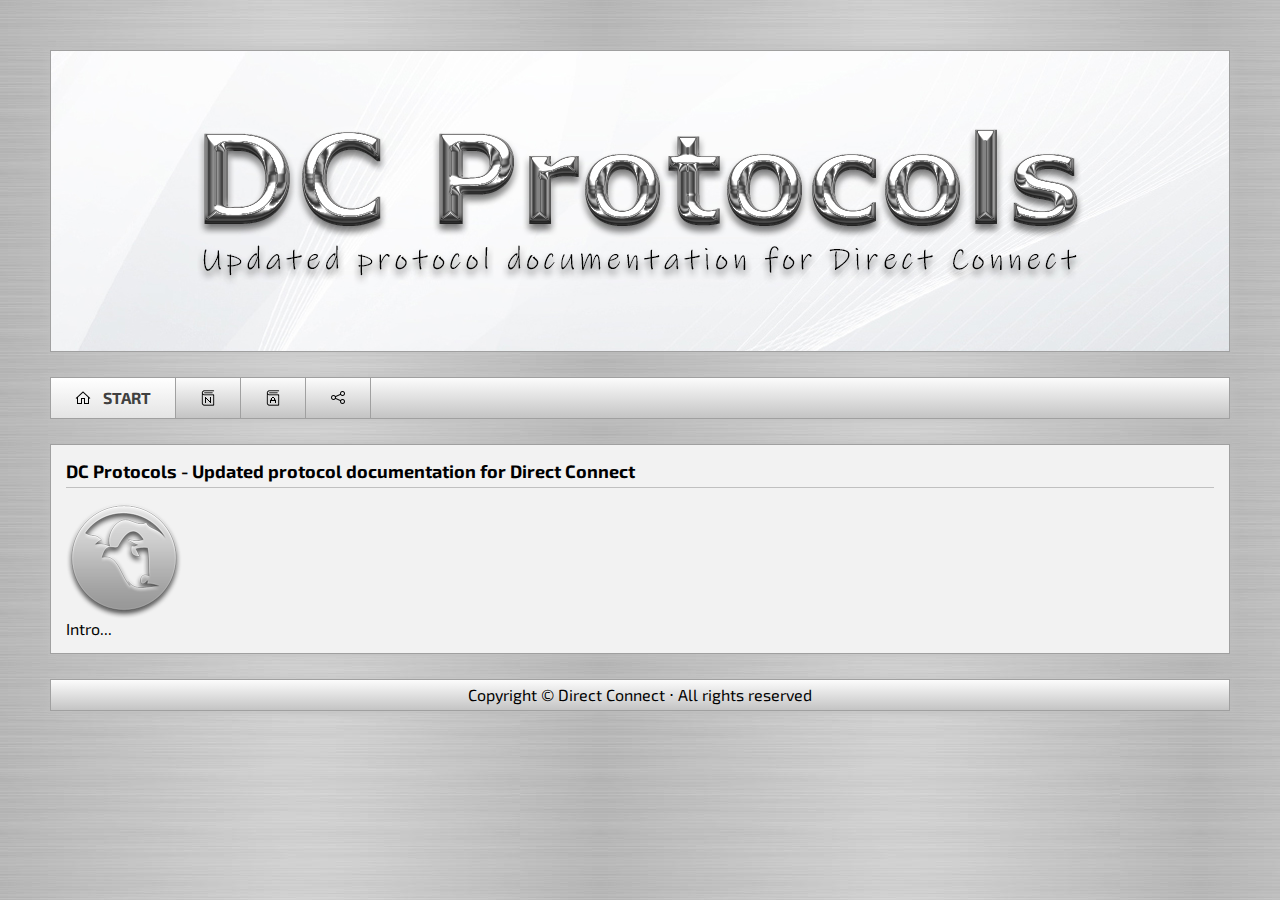
==== index.html @ 8b152c47 "First commit" ====
<!DOCTYPE html>
<html lang="en">
	<!-- © 2022-2025 FearDC -->
	<head>
		<meta charset="utf-8">
		<meta name="description" content="DC Protocols - Updated protocol documentation for Direct Connect">
		<meta name="keywords" content="direct,connect,protocol,nmdc,nmdcs,adc,adcs,documentation,specification,wiki">
		<meta name="author" content="FearDC">
		<meta name="google-site-verification" content="">
		<meta name="viewport" content="width=device-width, initial-scale=1.0">
		<link rel="preconnect" href="https://fonts.googleapis.com">
		<link rel="preconnect" href="https://fonts.gstatic.com" crossorigin>
		<link rel="stylesheet" href="https://fonts.googleapis.com/css2?family=Exo+2:ital,wght@0,100..900;1,100..900&amp;display=swap">
		<link rel="stylesheet" href="/style.css">
		<link rel="shortcut icon" href="/images/favicon.ico">
		<link rel="apple-touch-icon" href="/images/favicon.ico">
		<title>DC Protocols - Start</title>
	</head>
	<body>
		<div class="body">
			<div class="logotype" title="DC Protocols - Updated protocol documentation for Direct Connect">
				<a href="/" rel="nofollow"></a>
			</div>
			<div class="menu">
				<a class="menu active" href="/">
					<img src="/images/menu/start.png" alt="Start"> Start
				</a>
				<a class="menu" href="/NMDC.html">
					<img src="/images/menu/nmdc.png" alt="NMDC"> NMDC
				</a>
				<a class="menu" href="/ADC.html">
					<img src="/images/menu/adc.png" alt="ADC"> ADC
				</a>
				<a class="menu" href="/links.html">
					<img src="/images/menu/links.png" alt="Links"> Links
				</a>
			</div>
			<div class="content">
				<h1 class="headline">DC Protocols - Updated protocol documentation for Direct Connect</h1>
				<img class="logo" src="/images/icon.png" alt="Logotype" title="Logotype">

				Intro...
			</div>
			<div class="footer center">Copyright &copy; Direct Connect &#8901; All rights reserved</div>
		</div>
	</body>
</html>
---- style.css ----
/* © 2022-2025 FearDC */

@-moz-keyframes spin {
	100% {
		-moz-transform: rotate(360deg);
	}
}

@-webkit-keyframes spin {
	100% {
		-webkit-transform: rotate(360deg);
	}
}

@keyframes spin {
	100% {
		-webkit-transform: rotate(360deg);
		transform: rotate(360deg);
	}
}

@-webkit-keyframes enter {
	from {
		opacity: 0.0;
	}
	to {
		opacity: 1.0;
	}
}

@-moz-keyframes enter {
	from {
		opacity: 0.0;
	}
	to {
		opacity: 1.0;
	}
}

@-o-keyframes enter {
	from {
		opacity: 0.0;
	}
	to {
		opacity: 1.0;
	}
}

@keyframes enter {
	from {
		opacity: 0.0;
	}
	to {
		opacity: 1.0;
	}
}

::-webkit-scrollbar {
	width: 10px;
	height: 10px;
}

::-webkit-scrollbar-track {
	background: #d4d4d4;
}

::-webkit-scrollbar-thumb {
	background: #acacac;
}

::-webkit-scrollbar-thumb:hover {
	background: #707070;
}

body {
	margin: 0;
	padding: 50px;
	min-width: 800px;
	/*text-shadow: 0px 0px 3px #ffffff;*/
	font-family: 'Exo 2', sans-serif;
	background: #ffffff url('/images/back.png') repeat left top;
	background-attachment: fixed;
	-webkit-animation-name: enter;
	-moz-animation-name: enter;
	-o-animation-name: enter;
	animation-name: enter;
	-webkit-animation-duration: 1.0s;
	-moz-animation-duration: 1.0s;
	-o-animation-duration: 1.0s;
	animation-duration: 1.0s;
}

img {
	border-width: 0;
}

br {
	line-height: 15px;
}

ul, ol, pre {
	margin-top: 0;
	margin-bottom: 0;
}

a {
	color: #357ac7;
	text-decoration: none;
	word-wrap: break-word;
	-webkit-transition-duration: 0.3s;
	-moz-transition-duration: 0.3s;
	-o-transition-duration: 0.3s;
	transition-duration: 0.3s;
}

a:hover {
	color: #5da2ef;
}

a.red, span.red, h3.red, td.red {
	color: #c11b17;
}

a.green, span.green, h3.green, td.green {
	color: #339900;
}

a.blue, span.blue, h3.blue, td.blue {
	color: #0000ff;
}

span.gray, td.gray {
	color: #a0a0a0;
}

tr.gray {
	background-color: #f2f2f2;
	background-color: rgba(242, 242, 242, 0.5);
}

div.gray {
	background-color: #f2f2f2;
	background-color: rgba(242, 242, 242, 0.5);
}

div.white {
	background-color: #ffffff;
	background-color: rgba(255, 255, 255, 0.5);
}

div.body {
	max-width: 1200px;
	margin: 0 auto;
}

div.logotype {
	height: 300px;
	margin-bottom: 25px;
	border: 1px solid #a0a0a0;
	-webkit-box-shadow: 0 0 10px #c0c0c0;
	-moz-box-shadow: 0 0 10px #c0c0c0;
	box-shadow: 0 0 10px #c0c0c0;
	background: #fcfcfc url('/images/logo.png') no-repeat center center;
	/*background-size: cover;*/
}

div.logotype a {
	display: block;
	height: 300px;
}

img.logo {
	display: block;
	-webkit-animation: spin 8s linear infinite;
	-moz-animation: spin 8s linear infinite;
	animation: spin 8s linear infinite;
}

a.menu {
	color: #0d529f;
	background-color: #c4c4c4;
	background: -webkit-linear-gradient(#fcfcfc, #c4c4c4);
	background: -moz-linear-gradient(#fcfcfc, #c4c4c4);
	background: -o-linear-gradient(#fcfcfc, #c4c4c4);
	background: linear-gradient(#fcfcfc, #c4c4c4);
}

a.menu img {
	display: block;
	float: left;
	height: 16px;
	width: 16px;
	margin: 12px;
	/*opacity: 0.8;*/
	-webkit-transition-duration: 1.0s;
	-moz-transition-duration: 1.0s;
	-o-transition-duration: 1.0s;
	transition-duration: 1.0s;
}

img.menu {
	display: block;
	float: left;
	margin: 2px 4px 0 0;
	/*opacity: 0.8;*/
	-webkit-transition-duration: 1.0s;
	-moz-transition-duration: 1.0s;
	-o-transition-duration: 1.0s;
	transition-duration: 1.0s;
}

img.menu:hover {
	/*opacity: 1.0;
	-webkit-transform: rotateX(360deg);
	-moz-transform: rotateX(360deg);
	-ms-transform: rotateX(360deg);
	-o-transform: rotateX(360deg);
	transform: rotateX(360deg);*/
}

div.menu a:hover img, div.menu a.active:hover img {
	/*opacity: 1.0;
	-webkit-transform: rotateX(360deg);
	-moz-transform: rotateX(360deg);
	-ms-transform: rotateX(360deg);
	-o-transform: rotateX(360deg);
	transform: rotateX(360deg);*/
}

div.menu {
	height: 40px;
	border: 1px solid #a0a0a0;
	-webkit-box-shadow: 0 0 10px #c0c0c0;
	-moz-box-shadow: 0 0 10px #c0c0c0;
	box-shadow: 0 0 10px #c0c0c0;
	color: #404040;
	margin-bottom: 25px;
	background-color: #c4c4c4;
	background: -webkit-linear-gradient(#fcfcfc, #c4c4c4);
	background: -moz-linear-gradient(#fcfcfc, #c4c4c4);
	background: -o-linear-gradient(#fcfcfc, #c4c4c4);
	background: linear-gradient(#fcfcfc, #c4c4c4);
}

div.menu a {
	float: left;
	display: block;
	padding: 0 12px;
	font-size: 0;
	font-weight: bold;
	text-transform: uppercase;
	color: #404040;
	/*text-shadow: 1px 1px 2px #868686;*/
	-webkit-transition: font-size 0.3s ease-in 0s;
	-moz-transition: font-size 0.3s ease-in 0s;
	-o-transition: font-size 0.3s ease-in 0s;
	transition: font-size 0.3s ease-in 0s;
	line-height: 40px;
	border-right: 1px solid #a0a0a0;
}

div.menu a:hover, div.menu a.active {
	padding-right: 24px;
	font-size: medium;
	background-color: #e4e4e4;
	background: -webkit-linear-gradient(#ffffff, #e4e4e4);
	background: -moz-linear-gradient(#ffffff, #e4e4e4);
	background: -o-linear-gradient(#ffffff, #e4e4e4);
	background: linear-gradient(#ffffff, #e4e4e4);
}

ul.menu li:hover {
	list-style-type: circle;
}

div.content {
	padding: 15px;
	margin-bottom: 25px;
	/*opacity: 0.7;*/
	/*background: #ffffff url('/images/cont.png') repeat left top;*/
	background-color: #f2f2f2;
	/*background-color: rgba(255, 255, 255, 0.9);*/
	border: 1px solid #a0a0a0;
	-webkit-box-shadow: 0 0 10px #c0c0c0;
	-moz-box-shadow: 0 0 10px #c0c0c0;
	box-shadow: 0 0 10px #c0c0c0;
	/*background: -webkit-linear-gradient(#f8f8f8, #e8e8e8);
	background: -moz-linear-gradient(#f8f8f8, #e8e8e8);
	background: -o-linear-gradient(#f8f8f8, #e8e8e8);
	background: linear-gradient(#f8f8f8, #e8e8e8);*/
}

div.footer {
	padding: 5px 15px;
	border: 1px solid #a0a0a0;
	-webkit-box-shadow: 0 0 10px #c0c0c0;
	-moz-box-shadow: 0 0 10px #c0c0c0;
	box-shadow: 0 0 10px #c0c0c0;
	background-color: #c4c4c4;
	background: -webkit-linear-gradient(#fcfcfc, #c4c4c4);
	background: -moz-linear-gradient(#fcfcfc, #c4c4c4);
	background: -o-linear-gradient(#fcfcfc, #c4c4c4);
	background: linear-gradient(#fcfcfc, #c4c4c4);
}

h1.headline {
	font-size: 18px;
	margin: 0 0 15px;
	padding-bottom: 5px;
	border-bottom: 1px solid #c0c0c0; /*cacaca*/
	/*text-shadow: 0.5px 0.5px 0.5px #a2a2a2;*/
}

h4.headline {
	font-weight: bold;
	margin: 0 0 15px;
	padding-bottom: 5px;
	border-bottom: 1px solid #c0c0c0; /*cacaca*/
	/*text-shadow: 0.5px 0.5px 0.5px #a2a2a2;*/
}

h1.notop, h4.notop {
	margin-top: 15px;
}

table.small {
	/*
	font-size: small;
	border: 1px solid #c0c0c0;
	*/
	width: 100%;
	border-spacing: 0;
	border-top: 1px solid #c0c0c0; /*e8e8e8*/
	border-left: 1px solid #c0c0c0; /*e8e8e8*/
	border-right: 1px solid #c0c0c0; /*e8e8e8*/
	background-color: #ffffff;
}

table.small th, table.small td {
	width: auto;
	padding: 5px;
	text-align: left;
	vertical-align: top;
	line-height: 18px;
	border-bottom: 1px solid #c0c0c0; /*e8e8e8*/
	/*
	-webkit-box-shadow: inset 0 4px -3px #c0c0c0;
	-moz-box-shadow: inset 0 4px -3px #c0c0c0;
	box-shadow: inset 0 4px -3px #c0c0c0;
	opacity: 0.8;
	*/
}

/*
table.small td {
	width: auto;
	padding: 5px;
	text-align: left;
	vertical-align: text-top;
	border-bottom: 1px solid #e8e8e8;
}
*/

table.small th.min, table.small td.min {
	width: 1%;
	white-space: nowrap;
}

table.small th.hundr, table.small td.hundr {
	width: 100px;
	white-space: nowrap;
}

table.small tr, table.small tr th, table.small tr td {
	-webkit-transition-duration: 0.2s;
	-moz-transition-duration: 0.2s;
	-o-transition-duration: 0.2s;
	transition-duration: 0.2s;
}

table.small tr:hover td {
	background-color: #ffecb7;
	border-bottom: 1px solid #a0a0a0; /*a4a4a4*/
}

table.small tr.nohover:hover td {
	background-color: transparent;
	border-bottom: 1px solid #c0c0c0; /*e8e8e8*/
}

table.smaller {
	font-size: small;
}

table.smaller th, table.smaller td {
	line-height: 15px;
}

/*
table.smaller td.enlarge {
	-webkit-transition-duration: 0.2s;
	-moz-transition-duration: 0.2s;
	-o-transition-duration: 0.2s;
	transition-duration: 0.2s;
}

table.smaller td.enlarge:hover {
	font-size: medium;
}

table.smaller tr th, table.smaller tr td {
	-webkit-transition-duration: 0.2s;
	-moz-transition-duration: 0.2s;
	-o-transition-duration: 0.2s;
	transition-duration: 0.2s;
}

table.smaller tr:hover th, table.smaller tr:hover td {
	font-size: medium;
}
*/

table.border, table.border td, table.border th {
	/*border: 1px solid #c0c0c0;*/
	border-width: 0;
}

label {
	display: block;
	font-size: smaller;
	margin: 5px 0 5px 1px;
	/*text-shadow: 1px 1px 2px #d4d4d4;*/
}

label.first {
	margin-top: 0;
}

input, textarea, select {
	padding: 2px 5px;
	border: 1px solid #c0c0c0;
	/*
	-webkit-box-shadow: 3px 3px 5px #d4d4d4;
	-moz-box-shadow: 3px 3px 5px #d4d4d4;
	box-shadow: 3px 3px 5px #d4d4d4;
	*/
	font-size: small;
	font-family: 'Exo 2', sans-serif;
	background-color: #ffffff;
	/*
	background-color: #f2f2f2;
	background: -webkit-linear-gradient(#ffffff, #f2f2f2);
	background: -moz-linear-gradient(#ffffff, #f2f2f2);
	background: -o-linear-gradient(#ffffff, #f2f2f2);
	background: linear-gradient(#ffffff, #f2f2f2);
	*/
}

textarea {
	padding: 5px;
	min-width: 350px;
	min-height: 100px;
}

input[type=checkbox] {
	-webkit-box-shadow: initial;
	-moz-box-shadow: initial;
	box-shadow: initial;
}

input[type=text], input[type=number], input[type=password], input[type=file] {
	height: 23px;
}

input[type=number] {
	width: 60px;
	-moz-appearance: textfield;
}

input[type=number]::-webkit-inner-spin-button, input[type=number]::-webkit-outer-spin-button {
	margin: 0;
	-webkit-appearance: none;
}

select, option {
	height: 29px;
	line-height: 29px;
	padding-right: 0;
	box-sizing: border-box;
}

input[type=file] {
	padding-left: 0;
	padding-right: 0;
}

input[type=submit] {
	height: 29px;
	color: #000000;
	border: 1px solid #b0b0b0;
	cursor: pointer;
	padding: 3px 20px;
	-webkit-transition-duration: 0.2s;
	-moz-transition-duration: 0.2s;
	-o-transition-duration: 0.2s;
	transition-duration: 0.2s;
	background-color: #c0c0c0;
	background: -webkit-linear-gradient(#f2f2f2, #c0c0c0);
	background: -moz-linear-gradient(#f2f2f2, #c0c0c0);
	background: -o-linear-gradient(#f2f2f2, #c0c0c0);
	background: linear-gradient(#f2f2f2, #c0c0c0);
}

input[type=submit]:hover {
	background-color: #d4d4d4;
	background: -webkit-linear-gradient(#fcfcfc, #d4d4d4);
	background: -moz-linear-gradient(#fcfcfc, #d4d4d4);
	background: -o-linear-gradient(#fcfcfc, #d4d4d4);
	background: linear-gradient(#fcfcfc, #d4d4d4);
}

div.error {
	font-weight: bold;
	font-size: small;
	padding: 5px;
	margin-bottom: 15px;
	text-align: center;
	border: 1px solid #a0a0a0;
	background-color: #ffc8c3;
}

div.success {
	font-weight: bold;
	font-size: small;
	padding: 5px;
	margin-bottom: 15px;
	text-align: center;
	border: 1px solid #a0a0a0;
	background-color: #b1eb84;
}

input.error, textarea.error, select.error {
	border-color: #c11b17;
}

div.mono {
	font-size: small;
	font-family: 'Courier New', Courier, monospace;
}

div.code {
	max-height: 600px;
	white-space: nowrap;
	overflow: auto;
	border: 1px solid #c0c0c0;
	padding: 5px;
	background-color: #fcfcfc;
	/*
	background-color: #e8e8e8;
	background: -webkit-linear-gradient(#ffffff, #e8e8e8);
	background: -moz-linear-gradient(#ffffff, #e8e8e8);
	background: -o-linear-gradient(#ffffff, #e8e8e8);
	background: linear-gradient(#ffffff, #e8e8e8);
	*/
}

div.codehead {
	padding-bottom: 5px;
	margin-bottom: 5px;
	border-bottom: 1px solid #c0c0c0;
	font-weight: bold;
	font-family: 'Exo 2', sans-serif;
}

div.quote {
	max-height: 600px;
	white-space: nowrap;
	overflow: auto;
	border: 1px solid #c0c0c0;
	padding: 5px;
	background-color: #fcfcfc;
	/*
	background-color: #e8e8e8;
	background: -webkit-linear-gradient(#ffffff, #e8e8e8);
	background: -moz-linear-gradient(#ffffff, #e8e8e8);
	background: -o-linear-gradient(#ffffff, #e8e8e8);
	background: linear-gradient(#ffffff, #e8e8e8);
	*/
}

div.quotehead {
	padding-bottom: 5px;
	margin-bottom: 5px;
	border-bottom: 1px solid #c0c0c0;
	font-weight: bold;
	font-family: 'Exo 2', sans-serif;
}

img.imgleft {
	margin: 0 auto 0 0;
	display: block;
	max-width: 99.1%;
	padding: 3px;
	border: 1px solid #c0c0c0;
	background-color: #ffffff;
}

img.imgcenter {
	margin: 0 auto 0 auto;
	display: block;
	max-width: 99.1%;
	padding: 3px;
	border: 1px solid #c0c0c0;
	background-color: #ffffff;
}

img.imgright {
	margin: 0 0 0 auto;
	display: block;
	max-width: 99.1%;
	padding: 3px;
	border: 1px solid #c0c0c0;
	background-color: #ffffff;
}

div.imagebox {
	font-size: 0;
	display: inline-block;
	background-color: #ffffff;
}

a.imagebox {
	display: inline-block;
}

img.imagebox {
	display: block;
	max-width: 99.1%;
	padding: 3px;
	border: 1px solid #c0c0c0;
	background-color: #ffffff;
}

a.imageurl {
	display: inline-block;
	margin-bottom: -4px;
}

img.imageurl {
	display: block;
	max-width: 99.1%;
	/*
	padding: 3px;
	border: 1px solid #c0c0c0;
	background-color: #ffffff;
	*/
}

a.thumbbox {
	font-size: 0;
}

img.thumbbox {
	display: inline-block;
	max-width: 256px;
	max-height: 192px;
	padding: 3px;
	border: 1px solid #c0c0c0;
	background-color: #ffffff;
	-webkit-transition-duration: 1.0s;
	-moz-transition-duration: 1.0s;
	-o-transition-duration: 1.0s;
	transition-duration: 1.0s;
}

img.thumbbox:hover {
	-webkit-box-shadow: 0 0 25px #000000;
	-moz-box-shadow: 0 0 25px #000000;
	box-shadow: 0 0 25px #000000;
	z-index: 100;
	-webkit-transform: scale(1.1);
	-moz-transform: scale(1.1);
	-o-transform: scale(1.1);
	transform: scale(1.1);
}

span.sel {
	padding: 0 5px;
	font-size: smaller;
	white-space: nowrap;
	background-color: #fcfcfc;
	border: 1px solid #c0c0c0;
}

div.spoil {
	/*
	font-size: small;
	font-weight: bold;
	border: 1px solid #c0c0c0;
	padding: 5px;
	background-color: #e8e8e8;
	background: -webkit-linear-gradient(#ffffff, #e8e8e8);
	background: -moz-linear-gradient(#ffffff, #e8e8e8);
	background: -o-linear-gradient(#ffffff, #e8e8e8);
	background: linear-gradient(#ffffff, #e8e8e8);
	*/
}

input.spoil {
	/*
	display: inline-block;
	float: right;
	*/
	position: relative;
	/*top: 2px;*/
	top: 1px;
	margin: 0 8px 0 0;
	padding: 0;
}

div.spoilbody {
	/*
	font-weight: normal;
	border-top: 1px solid #c0c0c0;
	padding-top: 5px;
	*/
	margin-top: 5px;
	display: none;
}

input.spoil:checked + div.spoilbody {
	display: block;
}

div.box {
	white-space: nowrap;
	overflow: auto;
	border: 1px solid #c0c0c0;
	padding: 5px;
	background-color: #fcfcfc;
	/*
	background-color: #e8e8e8;
	background: -webkit-linear-gradient(#ffffff, #e8e8e8);
	background: -moz-linear-gradient(#ffffff, #e8e8e8);
	background: -o-linear-gradient(#ffffff, #e8e8e8);
	background: linear-gradient(#ffffff, #e8e8e8);
	*/
}

span.b {
	font-weight: bold;
}

span.u {
	text-decoration: underline;
}

span.i {
	font-style: italic;
}

div.j {
	text-align: justify;
}

div.left, table.small th.left, table.small td.left, th.left, td.left {
	text-align: left;
}

div.center, table.small th.center, table.small td.center, th.center, td.center {
	text-align: center;
}

div.right, table.small th.right, table.small td.right, th.right, td.right {
	text-align: right;
}

span.oline {
	text-decoration: overline;
}

span.tline {
	text-decoration: line-through;
}

span.help {
	cursor: help;
	border-bottom: 1px solid #339900;
}

th.help, td.help {
	cursor: help;
}

img.flag {
	cursor: help;
	display: block;
	margin-top: 3px;
}

div.map {
	position: relative;
}

div.map span {
	position: absolute;
	top: 10px;
	left: 10px;
	font-weight: bold;
	font-size: larger;
	color: #ffffff;
}

div.map span a {
	color: #ffffff;
}

div.map img {
	display: block;
	max-height: 300px;
}

img.info {
	cursor: help;
	display: block;
	float: left;
	margin-top: 1px;
	margin-right: 8px;
}

span.supsep {
	font-size: x-small;
	vertical-align: text-top;
	padding-left: 1px;
	padding-right: 1px;
}

span.smaller {
	font-size: smaller;
}

span.last {
	float: right;
}

/* end of file */
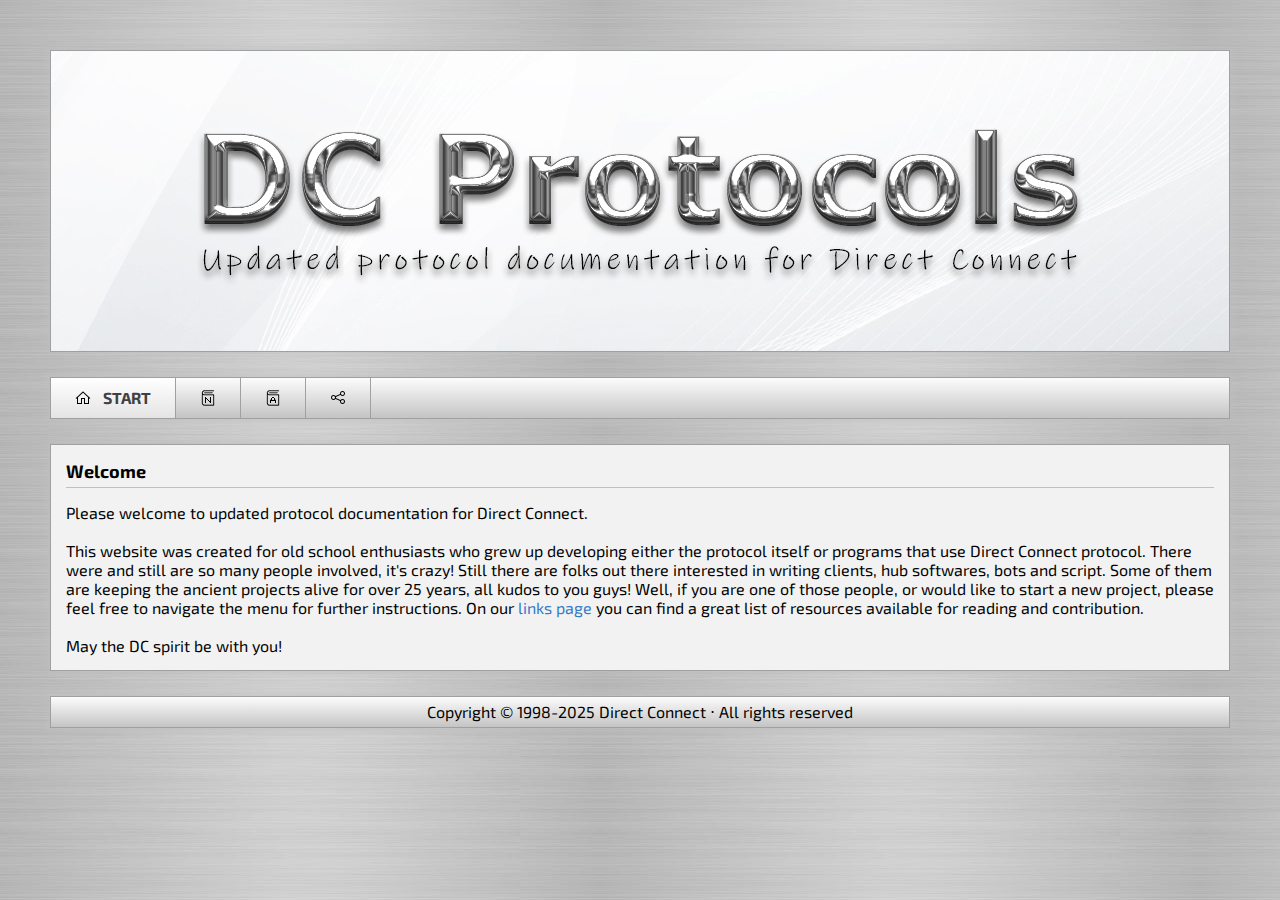
==== commit 7ca5beaf: "Update index.html" ====
--- a/index.html
+++ b/index.html
@@ -4,7 +4,7 @@
 	<head>
 		<meta charset="utf-8">
 		<meta name="description" content="DC Protocols - Updated protocol documentation for Direct Connect">
-		<meta name="keywords" content="direct,connect,protocol,nmdc,nmdcs,adc,adcs,documentation,specification,wiki">
+		<meta name="keywords" content="direct,connect,protocol,nmdc,nmdcs,adc,adcs,documentation,specification,instruction,wiki">
 		<meta name="author" content="FearDC">
 		<meta name="google-site-verification" content="">
 		<meta name="viewport" content="width=device-width, initial-scale=1.0">
@@ -36,12 +36,20 @@
 				</a>
 			</div>
 			<div class="content">
-				<h1 class="headline">DC Protocols - Updated protocol documentation for Direct Connect</h1>
-				<img class="logo" src="/images/icon.png" alt="Logotype" title="Logotype">
+				<h1 class="headline">Welcome</h1>
+				Please welcome to updated protocol documentation for Direct Connect.
+				<br><br>
 
-				Intro...
+				This website was created for old school enthusiasts who grew up developing either the protocol itself or programs that use Direct Connect protocol.
+				There were and still are so many people involved, it's crazy! Still there are folks out there interested in writing clients, hub softwares, bots and script.
+				Some of them are keeping the ancient projects alive for over 25 years, all kudos to you guys!
+				Well, if you are one of those people, or would like to start a new project, please feel free to navigate the menu for further instructions.
+				On our <a href="/links.html">links page</a> you can find a great list of resources available for reading and contribution.
+				<br><br>
+
+				May the DC spirit be with you!
 			</div>
-			<div class="footer center">Copyright &copy; Direct Connect &#8901; All rights reserved</div>
+			<div class="footer center">Copyright &copy; 1998-2025 Direct Connect &#8901; All rights reserved</div>
 		</div>
 	</body>
 </html>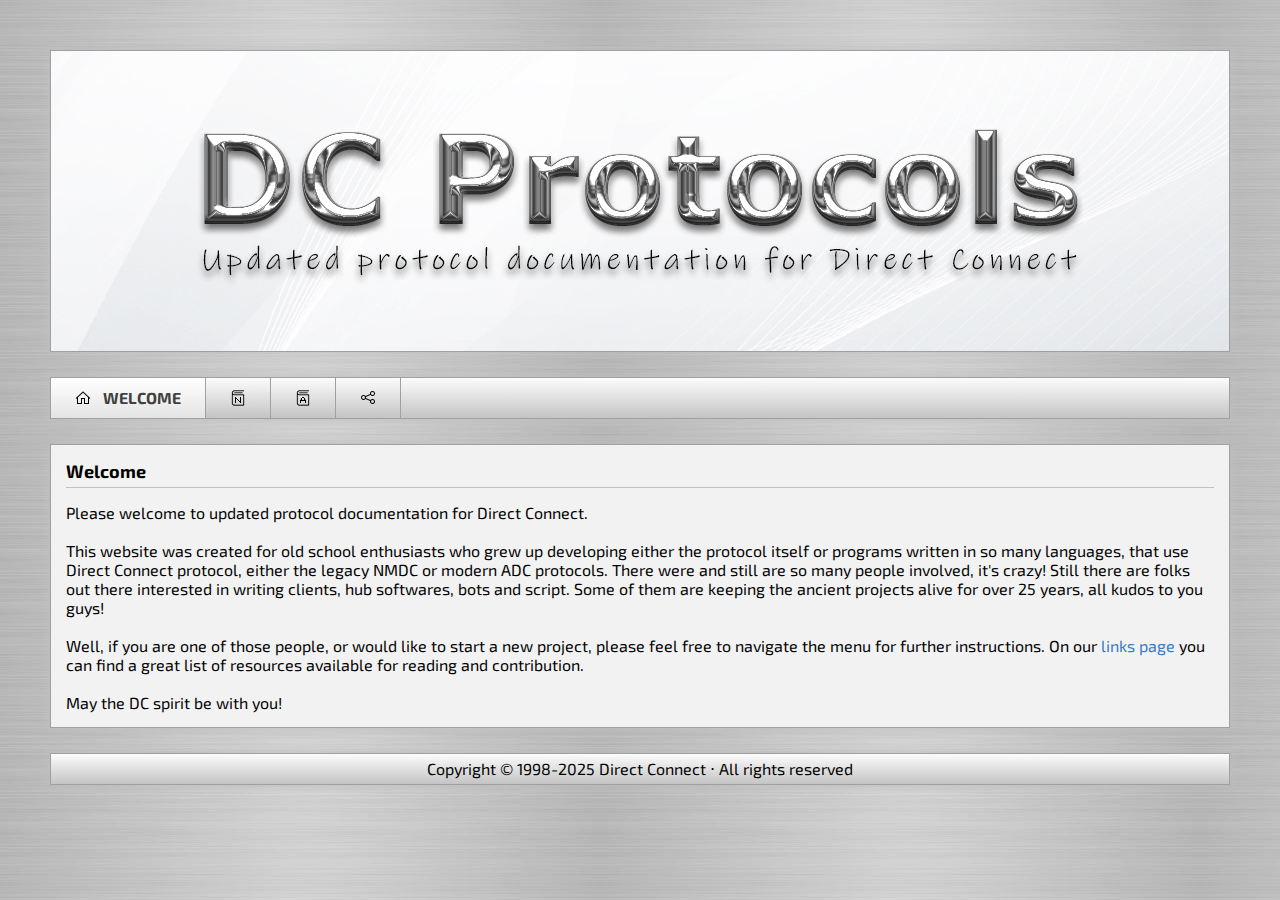
==== commit 7d1ed2ea: "More initial updates" ====
--- a/index.html
+++ b/index.html
@@ -6,7 +6,7 @@
 		<meta name="description" content="DC Protocols - Updated protocol documentation for Direct Connect">
 		<meta name="keywords" content="direct,connect,protocol,nmdc,nmdcs,adc,adcs,documentation,specification,instruction,wiki">
 		<meta name="author" content="FearDC">
-		<meta name="google-site-verification" content="">
+		<meta name="google-site-verification" content="hw1o7CNJtkcEBXJQeW1JPNYtaITXSCM5tromdGBGzqM">
 		<meta name="viewport" content="width=device-width, initial-scale=1.0">
 		<link rel="preconnect" href="https://fonts.googleapis.com">
 		<link rel="preconnect" href="https://fonts.gstatic.com" crossorigin>
@@ -14,7 +14,7 @@
 		<link rel="stylesheet" href="/style.css">
 		<link rel="shortcut icon" href="/images/favicon.ico">
 		<link rel="apple-touch-icon" href="/images/favicon.ico">
-		<title>DC Protocols - Start</title>
+		<title>DC Protocols - Welcome</title>
 	</head>
 	<body>
 		<div class="body">
@@ -23,7 +23,7 @@
 			</div>
 			<div class="menu">
 				<a class="menu active" href="/">
-					<img src="/images/menu/start.png" alt="Start"> Start
+					<img src="/images/menu/welcome.png" alt="Welcome"> Welcome
 				</a>
 				<a class="menu" href="/NMDC.html">
 					<img src="/images/menu/nmdc.png" alt="NMDC"> NMDC
@@ -40,9 +40,11 @@
 				Please welcome to updated protocol documentation for Direct Connect.
 				<br><br>
 
-				This website was created for old school enthusiasts who grew up developing either the protocol itself or programs that use Direct Connect protocol.
+				This website was created for old school enthusiasts who grew up developing either the protocol itself or programs written in so many languages, that use Direct Connect protocol, either the legacy NMDC or modern ADC protocols.
 				There were and still are so many people involved, it's crazy! Still there are folks out there interested in writing clients, hub softwares, bots and script.
 				Some of them are keeping the ancient projects alive for over 25 years, all kudos to you guys!
+				<br><br>
+
 				Well, if you are one of those people, or would like to start a new project, please feel free to navigate the menu for further instructions.
 				On our <a href="/links.html">links page</a> you can find a great list of resources available for reading and contribution.
 				<br><br>
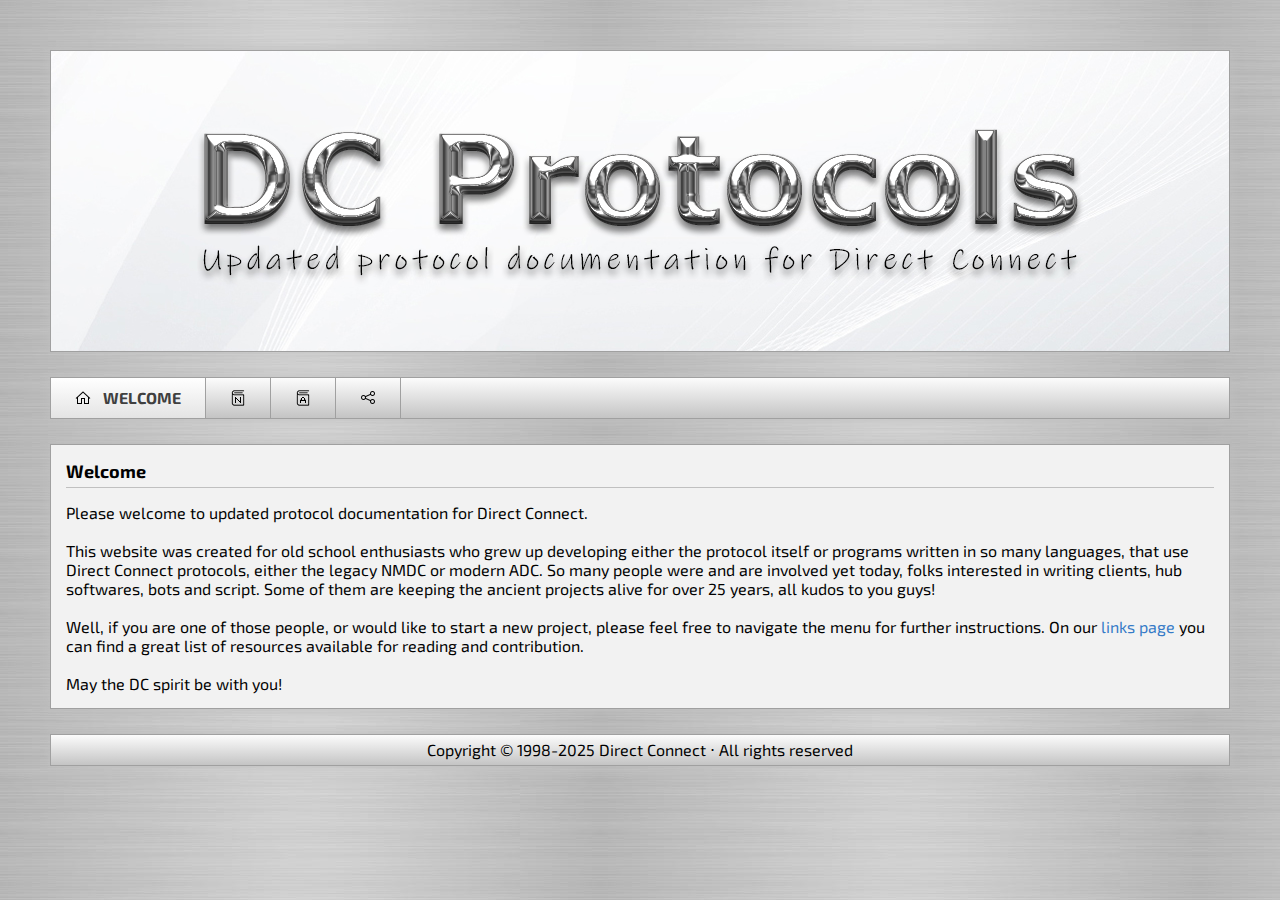
==== commit 2d4b0900: "Add links page" ====
--- a/index.html
+++ b/index.html
@@ -1,11 +1,11 @@
 <!DOCTYPE html>
 <html lang="en">
-	<!-- © 2022-2025 FearDC -->
+	<!-- © 1998-2025 Direct Connect -->
 	<head>
 		<meta charset="utf-8">
 		<meta name="description" content="DC Protocols - Updated protocol documentation for Direct Connect">
 		<meta name="keywords" content="direct,connect,protocol,nmdc,nmdcs,adc,adcs,documentation,specification,instruction,wiki">
-		<meta name="author" content="FearDC">
+		<meta name="author" content="1998-2025 Direct Connect">
 		<meta name="google-site-verification" content="hw1o7CNJtkcEBXJQeW1JPNYtaITXSCM5tromdGBGzqM">
 		<meta name="viewport" content="width=device-width, initial-scale=1.0">
 		<link rel="preconnect" href="https://fonts.googleapis.com">
@@ -40,8 +40,8 @@
 				Please welcome to updated protocol documentation for Direct Connect.
 				<br><br>
 
-				This website was created for old school enthusiasts who grew up developing either the protocol itself or programs written in so many languages, that use Direct Connect protocol, either the legacy NMDC or modern ADC protocols.
-				There were and still are so many people involved, it's crazy! Still there are folks out there interested in writing clients, hub softwares, bots and script.
+				This website was created for old school enthusiasts who grew up developing either the protocol itself or programs written in so many languages, that use Direct Connect protocols, either the legacy NMDC or modern ADC.
+				So many people were and are involved yet today, folks interested in writing clients, hub softwares, bots and script.
 				Some of them are keeping the ancient projects alive for over 25 years, all kudos to you guys!
 				<br><br>
 
--- a/style.css
+++ b/style.css
@@ -1,4 +1,4 @@
-/* © 2022-2025 FearDC */
+/* © 1998-2025 Direct Connect */
 
 @-moz-keyframes spin {
 	100% {
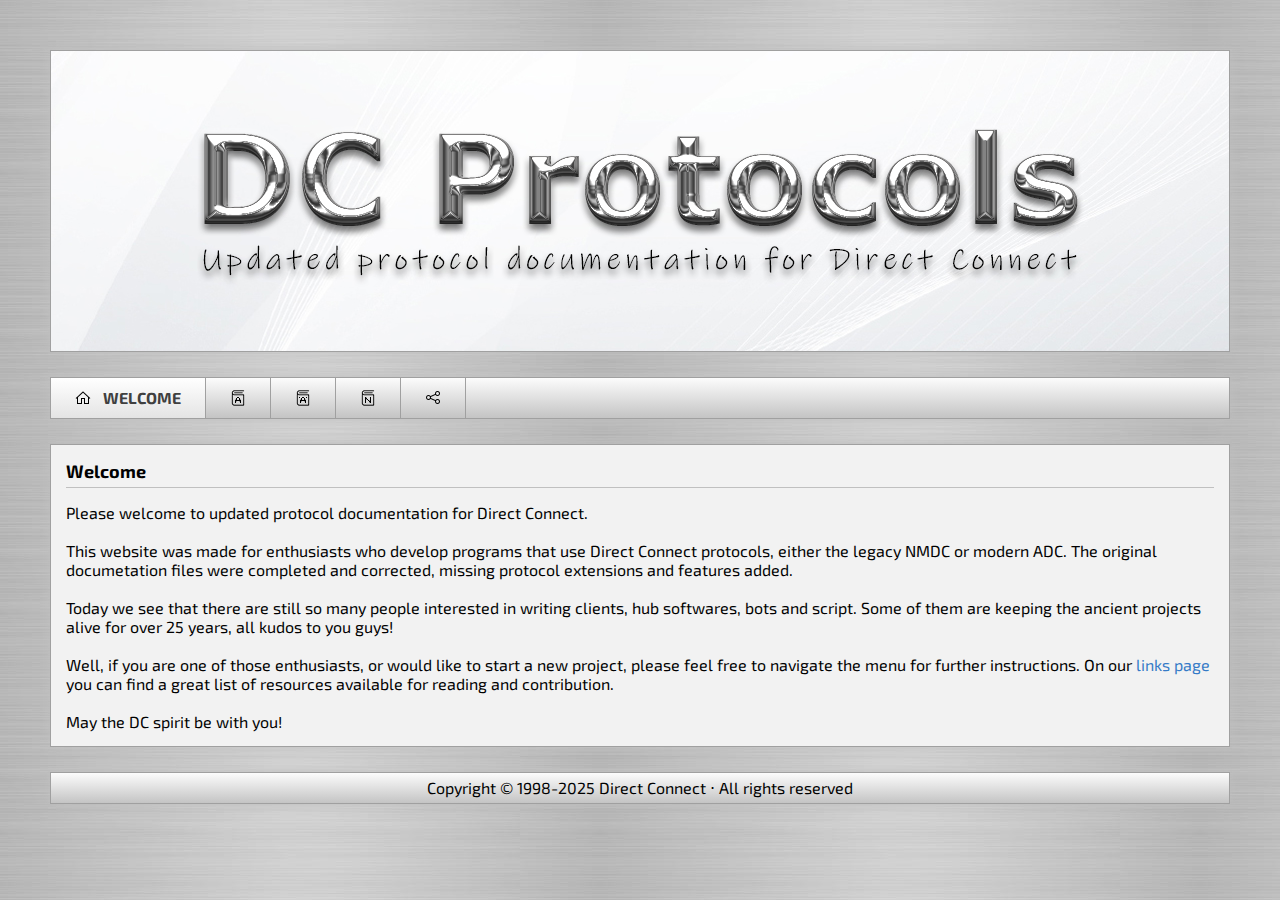
==== commit 36fb270b: "Add ADC-EXT menu" ====
--- a/index.html
+++ b/index.html
@@ -4,7 +4,7 @@
 	<head>
 		<meta charset="utf-8">
 		<meta name="description" content="DC Protocols - Updated protocol documentation for Direct Connect">
-		<meta name="keywords" content="direct,connect,protocol,nmdc,nmdcs,adc,adcs,documentation,specification,instruction,wiki">
+		<meta name="keywords" content="direct,connect,protocol,adc,adcs,nmdc,nmdcs,dchub,documentation,specification,instruction,wiki">
 		<meta name="author" content="1998-2025 Direct Connect">
 		<meta name="google-site-verification" content="hw1o7CNJtkcEBXJQeW1JPNYtaITXSCM5tromdGBGzqM">
 		<meta name="viewport" content="width=device-width, initial-scale=1.0">
@@ -25,11 +25,14 @@
 				<a class="menu active" href="/">
 					<img src="/images/menu/welcome.png" alt="Welcome"> Welcome
 				</a>
+				<a class="menu" href="/ADC.html">
+					<img src="/images/menu/adc.png" alt="ADC"> ADC
+				</a>
+				<a class="menu" href="/ADC-EXT.html">
+					<img src="/images/menu/adcext.png" alt="ADC-EXT"> ADC-EXT
+				</a>
 				<a class="menu" href="/NMDC.html">
 					<img src="/images/menu/nmdc.png" alt="NMDC"> NMDC
-				</a>
-				<a class="menu" href="/ADC.html">
-					<img src="/images/menu/adc.png" alt="ADC"> ADC
 				</a>
 				<a class="menu" href="/links.html">
 					<img src="/images/menu/links.png" alt="Links"> Links
@@ -40,12 +43,15 @@
 				Please welcome to updated protocol documentation for Direct Connect.
 				<br><br>
 
-				This website was created for old school enthusiasts who grew up developing either the protocol itself or programs written in so many languages, that use Direct Connect protocols, either the legacy NMDC or modern ADC.
-				So many people were and are involved yet today, folks interested in writing clients, hub softwares, bots and script.
+				This website was made for enthusiasts who develop programs that use Direct Connect protocols, either the legacy NMDC or modern ADC.
+				The original documetation files were completed and corrected, missing protocol extensions and features added.
+				<br><br>
+
+				Today we see that there are still so many people interested in writing clients, hub softwares, bots and script.
 				Some of them are keeping the ancient projects alive for over 25 years, all kudos to you guys!
 				<br><br>
 
-				Well, if you are one of those people, or would like to start a new project, please feel free to navigate the menu for further instructions.
+				Well, if you are one of those enthusiasts, or would like to start a new project, please feel free to navigate the menu for further instructions.
 				On our <a href="/links.html">links page</a> you can find a great list of resources available for reading and contribution.
 				<br><br>
 
